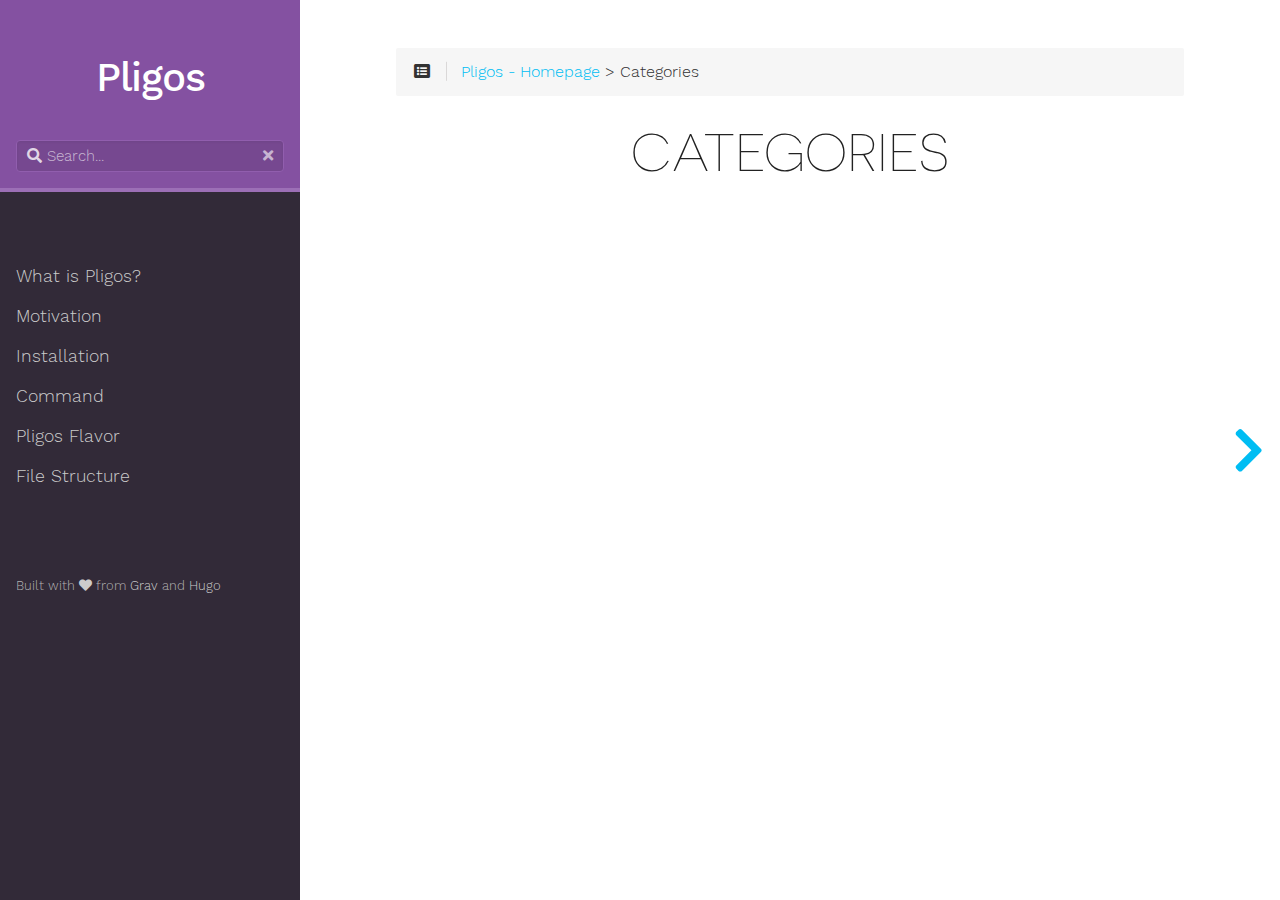
==== categories/index.html @ 10a89c5d "Added docs" ====
<!DOCTYPE html>
<html lang="en" class="js csstransforms3d">
  <head>
    <meta charset="utf-8">
    <meta name="viewport" content="width=device-width, initial-scale=1.0">
    <meta name="generator" content="Hugo 0.58.2" />
    <meta name="description" content="">


    <link rel="icon" href="/images/favicon.png" type="image/png">

    <title>Categories :: My New Hugo Site</title>

    
    <link href="/css/nucleus.css?1569859812" rel="stylesheet">
    <link href="/css/fontawesome-all.min.css?1569859812" rel="stylesheet">
    <link href="/css/hybrid.css?1569859812" rel="stylesheet">
    <link href="/css/featherlight.min.css?1569859812" rel="stylesheet">
    <link href="/css/perfect-scrollbar.min.css?1569859812" rel="stylesheet">
    <link href="/css/auto-complete.css?1569859812" rel="stylesheet">
    <link href="/css/atom-one-dark-reasonable.css?1569859812" rel="stylesheet">
    <link href="/css/theme.css?1569859812" rel="stylesheet">
    <link href="/css/hugo-theme.css?1569859812" rel="stylesheet">
    

    <script src="/js/jquery-3.3.1.min.js?1569859812"></script>

    <style>
      :root #header + #content > #left > #rlblock_left{
          display:none !important;
      }
      
    </style>
    
  </head>
  <body class="" data-url="/categories/">
    <nav id="sidebar" class="">



  <div id="header-wrapper">
    <div id="header">
      <a id="logo" href="http://example.org/">
    <h2 style="color: white;">Pligos</h2>
  
</a>

    </div>
    
        <div class="searchbox">
    <label for="search-by"><i class="fas fa-search"></i></label>
    <input data-search-input id="search-by" type="search" placeholder="Search...">
    <span data-search-clear=""><i class="fas fa-times"></i></span>
</div>

<script type="text/javascript" src="/js/lunr.min.js?1569859812"></script>
<script type="text/javascript" src="/js/auto-complete.js?1569859812"></script>
<script type="text/javascript">
    
        var baseurl = "http:\/\/example.org\/";
    
</script>
<script type="text/javascript" src="/js/search.js?1569859812"></script>

    
  </div>

    <div class="highlightable">
    <ul class="topics">

        
          
          


 
  
    
    <li data-nav-id="/summary/" title="What is Pligos?" class="dd-item 
        
        
        
        ">
      <a href="/summary/">
          What is Pligos?
          
      </a>
      
              
    </li>
  
 

          
          


 
  
    
    <li data-nav-id="/motivation/" title="Motivation" class="dd-item 
        
        
        
        ">
      <a href="/motivation/">
          Motivation
          
      </a>
      
              
    </li>
  
 

          
          


 
  
    
    <li data-nav-id="/installation/" title="Installation" class="dd-item 
        
        
        
        ">
      <a href="/installation/">
          Installation
          
      </a>
      
              
    </li>
  
 

          
          


 
  
    
    <li data-nav-id="/command/" title="Command" class="dd-item 
        
        
        
        ">
      <a href="/command/">
          Command
          
      </a>
      
              
    </li>
  
 

          
          


 
  
    
    <li data-nav-id="/flavor/" title="Pligos Flavor" class="dd-item 
        
        
        
        ">
      <a href="/flavor/">
          Pligos Flavor
          
      </a>
      
              
    </li>
  
 

          
          


 
  
    
    <li data-nav-id="/file-structure/" title="File Structure" class="dd-item 
        
        
        
        ">
      <a href="/file-structure/">
          File Structure
          
      </a>
      
              
    </li>
  
 

          
         
    </ul>

    
    

    
    <section id="footer">
      <p>Built with <a href="https://github.com/matcornic/hugo-theme-learn"><i class="fas fa-heart"></i></a> from <a href="https://getgrav.org">Grav</a> and <a href="https://gohugo.io/">Hugo</a></p>

    </section>
  </div>
</nav>





        <section id="body">
        <div id="overlay"></div>
        <div class="padding highlightable">
              
              <div>
                <div id="top-bar">
                
                
                <div id="breadcrumbs" itemscope="" itemtype="http://data-vocabulary.org/Breadcrumb">
                    <span id="sidebar-toggle-span">
                        <a href="#" id="sidebar-toggle" data-sidebar-toggle="">
                          <i class="fas fa-bars"></i>
                        </a>
                    </span>
                  
                  <span id="toc-menu"><i class="fas fa-list-alt"></i></span>
                  
                  <span class="links">
                 
                 
                    
          
          
            
            
          
          
            <a href='/'>Pligos - Homepage</a> > Categories
          
         
          
        
                 
                  </span>
                </div>
                
                    <div class="progress">
    <div class="wrapper">

    </div>
</div>

                
              </div>
            </div>
            
        <div id="head-tags">
        
        </div>
        
        <div id="body-inner">
          
            <h1>
              
              Categories
            </h1>
          

        






<ul>
	
</ul>


<footer class=" footline" >
	
</footer>

        
        </div> 
        

      </div>

    <div id="navigation">
        
        
        
        
            
            
                
                    
                    
                
                

                    
                    
                        
                    
                    

                    
                        
            
            
                
                    
                        
                        
                    
                
                

                    
                    
                    

                    
            
        
                    
                        
            
            
                
                    
                
                

                    
                    
                    

                    
            
        
                    
                        
            
            
                
                    
                
                

                    
                    
                    

                    
            
        
                    
                        
            
            
                
                    
                
                

                    
                    
                    

                    
            
        
                    
                        
            
            
                
                    
                
                

                    
                    
                    

                    
            
        
                    
                        
            
            
                
                    
                
                

                    
                    
                    

                    
            
        
                    
            
        
        
        


	 
	 
		
		
			<a class="nav nav-next" href="/summary/" title="What is Pligos?" style="margin-right: 0px;"><i class="fa fa-chevron-right"></i></a>
		
	
    </div>

    </section>
    
    <div style="left: -1000px; overflow: scroll; position: absolute; top: -1000px; border: none; box-sizing: content-box; height: 200px; margin: 0px; padding: 0px; width: 200px;">
      <div style="border: none; box-sizing: content-box; height: 200px; margin: 0px; padding: 0px; width: 200px;"></div>
    </div>
    <script src="/js/clipboard.min.js?1569859812"></script>
    <script src="/js/perfect-scrollbar.min.js?1569859812"></script>
    <script src="/js/perfect-scrollbar.jquery.min.js?1569859812"></script>
    <script src="/js/jquery.sticky.js?1569859812"></script>
    <script src="/js/featherlight.min.js?1569859812"></script>
    <script src="/js/highlight.pack.js?1569859812"></script>
    <script>hljs.initHighlightingOnLoad();</script>
    <script src="/js/modernizr.custom-3.6.0.js?1569859812"></script>
    <script src="/js/learn.js?1569859812"></script>
    <script src="/js/hugo-learn.js?1569859812"></script>

    <link href="/mermaid/mermaid.css?1569859812" rel="stylesheet" />
    <script src="/mermaid/mermaid.js?1569859812"></script>
    <script>
        mermaid.initialize({ startOnLoad: true });
    </script>
    

  </body>
</html>
---- css/nucleus.css ----
*, *::before, *::after {
  -webkit-box-sizing: border-box;
  -moz-box-sizing: border-box;
  box-sizing: border-box; }

@-webkit-viewport {
  width: device-width; }
@-moz-viewport {
  width: device-width; }
@-ms-viewport {
  width: device-width; }
@-o-viewport {
  width: device-width; }
@viewport {
  width: device-width; }
html {
  font-size: 100%;
  -ms-text-size-adjust: 100%;
  -webkit-text-size-adjust: 100%; }

body {
  margin: 0; }

article,
aside,
details,
figcaption,
figure,
footer,
header,
hgroup,
main,
nav,
section,
summary {
  display: block; }

audio,
canvas,
progress,
video {
  display: inline-block;
  vertical-align: baseline; }

audio:not([controls]) {
  display: none;
  height: 0; }

[hidden],
template {
  display: none; }

a {
  background: transparent;
  text-decoration: none; }

a:active,
a:hover {
  outline: 0; }

abbr[title] {
  border-bottom: 1px dotted; }

b,
strong {
  font-weight: bold; }

dfn {
  font-style: italic; }

mark {
  background: #FFFF27;
  color: #333; }

sub,
sup {
  font-size: 0.8rem;
  line-height: 0;
  position: relative;
  vertical-align: baseline; }

sup {
  top: -0.5em; }

sub {
  bottom: -0.25em; }

img {
  border: 0;
  max-width: 100%; }

svg:not(:root) {
  overflow: hidden; }

figure {
  margin: 1em 40px; }

hr {
  height: 0; }

pre {
  overflow: auto; }

button,
input,
optgroup,
select,
textarea {
  color: inherit;
  font: inherit;
  margin: 0; }

button {
  overflow: visible; }

button,
select {
  text-transform: none; }

button,
html input[type="button"],
input[type="reset"],
input[type="submit"] {
  -webkit-appearance: button;
  cursor: pointer; }

button[disabled],
html input[disabled] {
  cursor: default; }

button::-moz-focus-inner,
input::-moz-focus-inner {
  border: 0;
  padding: 0; }

input {
  line-height: normal; }

input[type="checkbox"],
input[type="radio"] {
  padding: 0; }

input[type="number"]::-webkit-inner-spin-button,
input[type="number"]::-webkit-outer-spin-button {
  height: auto; }

input[type="search"] {
  -webkit-appearance: textfield; }

input[type="search"]::-webkit-search-cancel-button,
input[type="search"]::-webkit-search-decoration {
  -webkit-appearance: none; }

legend {
  border: 0;
  padding: 0; }

textarea {
  overflow: auto; }

optgroup {
  font-weight: bold; }

table {
  border-collapse: collapse;
  border-spacing: 0;
  table-layout: fixed;
  width: 100%; }

tr, td, th {
  vertical-align: middle; }

th, td {
  padding: 0.425rem 0; }

th {
  text-align: left; }

.container {
  width: 75em;
  margin: 0 auto;
  padding: 0; }
  @media only all and (min-width: 60em) and (max-width: 74.938em) {
    .container {
      width: 60em; } }
  @media only all and (min-width: 48em) and (max-width: 59.938em) {
    .container {
      width: 48em; } }
  @media only all and (min-width: 30.063em) and (max-width: 47.938em) {
    .container {
      width: 30em; } }
  @media only all and (max-width: 30em) {
    .container {
      width: 100%; } }

.grid {
  display: -webkit-box;
  display: -moz-box;
  display: box;
  display: -webkit-flex;
  display: -moz-flex;
  display: -ms-flexbox;
  display: flex;
  -webkit-flex-flow: row;
  -moz-flex-flow: row;
  flex-flow: row;
  list-style: none;
  margin: 0;
  padding: 0; }
  @media only all and (max-width: 47.938em) {
    .grid {
      -webkit-flex-flow: row wrap;
      -moz-flex-flow: row wrap;
      flex-flow: row wrap; } }

.block {
  -webkit-box-flex: 1;
  -moz-box-flex: 1;
  box-flex: 1;
  -webkit-flex: 1;
  -moz-flex: 1;
  -ms-flex: 1;
  flex: 1;
  min-width: 0;
  min-height: 0; }
  @media only all and (max-width: 47.938em) {
    .block {
      -webkit-box-flex: 0;
      -moz-box-flex: 0;
      box-flex: 0;
      -webkit-flex: 0 100%;
      -moz-flex: 0 100%;
      -ms-flex: 0 100%;
      flex: 0 100%; } }

.content {
  margin: 0.625rem;
  padding: 0.938rem; }

@media only all and (max-width: 47.938em) {
  body [class*="size-"] {
    -webkit-box-flex: 0;
    -moz-box-flex: 0;
    box-flex: 0;
    -webkit-flex: 0 100%;
    -moz-flex: 0 100%;
    -ms-flex: 0 100%;
    flex: 0 100%; } }

.size-1-2 {
  -webkit-box-flex: 0;
  -moz-box-flex: 0;
  box-flex: 0;
  -webkit-flex: 0 50%;
  -moz-flex: 0 50%;
  -ms-flex: 0 50%;
  flex: 0 50%; }

.size-1-3 {
  -webkit-box-flex: 0;
  -moz-box-flex: 0;
  box-flex: 0;
  -webkit-flex: 0 33.33333%;
  -moz-flex: 0 33.33333%;
  -ms-flex: 0 33.33333%;
  flex: 0 33.33333%; }

.size-1-4 {
  -webkit-box-flex: 0;
  -moz-box-flex: 0;
  box-flex: 0;
  -webkit-flex: 0 25%;
  -moz-flex: 0 25%;
  -ms-flex: 0 25%;
  flex: 0 25%; }

.size-1-5 {
  -webkit-box-flex: 0;
  -moz-box-flex: 0;
  box-flex: 0;
  -webkit-flex: 0 20%;
  -moz-flex: 0 20%;
  -ms-flex: 0 20%;
  flex: 0 20%; }

.size-1-6 {
  -webkit-box-flex: 0;
  -moz-box-flex: 0;
  box-flex: 0;
  -webkit-flex: 0 16.66667%;
  -moz-flex: 0 16.66667%;
  -ms-flex: 0 16.66667%;
  flex: 0 16.66667%; }

.size-1-7 {
  -webkit-box-flex: 0;
  -moz-box-flex: 0;
  box-flex: 0;
  -webkit-flex: 0 14.28571%;
  -moz-flex: 0 14.28571%;
  -ms-flex: 0 14.28571%;
  flex: 0 14.28571%; }

.size-1-8 {
  -webkit-box-flex: 0;
  -moz-box-flex: 0;
  box-flex: 0;
  -webkit-flex: 0 12.5%;
  -moz-flex: 0 12.5%;
  -ms-flex: 0 12.5%;
  flex: 0 12.5%; }

.size-1-9 {
  -webkit-box-flex: 0;
  -moz-box-flex: 0;
  box-flex: 0;
  -webkit-flex: 0 11.11111%;
  -moz-flex: 0 11.11111%;
  -ms-flex: 0 11.11111%;
  flex: 0 11.11111%; }

.size-1-10 {
  -webkit-box-flex: 0;
  -moz-box-flex: 0;
  box-flex: 0;
  -webkit-flex: 0 10%;
  -moz-flex: 0 10%;
  -ms-flex: 0 10%;
  flex: 0 10%; }

.size-1-11 {
  -webkit-box-flex: 0;
  -moz-box-flex: 0;
  box-flex: 0;
  -webkit-flex: 0 9.09091%;
  -moz-flex: 0 9.09091%;
  -ms-flex: 0 9.09091%;
  flex: 0 9.09091%; }

.size-1-12 {
  -webkit-box-flex: 0;
  -moz-box-flex: 0;
  box-flex: 0;
  -webkit-flex: 0 8.33333%;
  -moz-flex: 0 8.33333%;
  -ms-flex: 0 8.33333%;
  flex: 0 8.33333%; }

@media only all and (min-width: 48em) and (max-width: 59.938em) {
  .size-tablet-1-2 {
    -webkit-box-flex: 0;
    -moz-box-flex: 0;
    box-flex: 0;
    -webkit-flex: 0 50%;
    -moz-flex: 0 50%;
    -ms-flex: 0 50%;
    flex: 0 50%; }

  .size-tablet-1-3 {
    -webkit-box-flex: 0;
    -moz-box-flex: 0;
    box-flex: 0;
    -webkit-flex: 0 33.33333%;
    -moz-flex: 0 33.33333%;
    -ms-flex: 0 33.33333%;
    flex: 0 33.33333%; }

  .size-tablet-1-4 {
    -webkit-box-flex: 0;
    -moz-box-flex: 0;
    box-flex: 0;
    -webkit-flex: 0 25%;
    -moz-flex: 0 25%;
    -ms-flex: 0 25%;
    flex: 0 25%; }

  .size-tablet-1-5 {
    -webkit-box-flex: 0;
    -moz-box-flex: 0;
    box-flex: 0;
    -webkit-flex: 0 20%;
    -moz-flex: 0 20%;
    -ms-flex: 0 20%;
    flex: 0 20%; }

  .size-tablet-1-6 {
    -webkit-box-flex: 0;
    -moz-box-flex: 0;
    box-flex: 0;
    -webkit-flex: 0 16.66667%;
    -moz-flex: 0 16.66667%;
    -ms-flex: 0 16.66667%;
    flex: 0 16.66667%; }

  .size-tablet-1-7 {
    -webkit-box-flex: 0;
    -moz-box-flex: 0;
    box-flex: 0;
    -webkit-flex: 0 14.28571%;
    -moz-flex: 0 14.28571%;
    -ms-flex: 0 14.28571%;
    flex: 0 14.28571%; }

  .size-tablet-1-8 {
    -webkit-box-flex: 0;
    -moz-box-flex: 0;
    box-flex: 0;
    -webkit-flex: 0 12.5%;
    -moz-flex: 0 12.5%;
    -ms-flex: 0 12.5%;
    flex: 0 12.5%; }

  .size-tablet-1-9 {
    -webkit-box-flex: 0;
    -moz-box-flex: 0;
    box-flex: 0;
    -webkit-flex: 0 11.11111%;
    -moz-flex: 0 11.11111%;
    -ms-flex: 0 11.11111%;
    flex: 0 11.11111%; }

  .size-tablet-1-10 {
    -webkit-box-flex: 0;
    -moz-box-flex: 0;
    box-flex: 0;
    -webkit-flex: 0 10%;
    -moz-flex: 0 10%;
    -ms-flex: 0 10%;
    flex: 0 10%; }

  .size-tablet-1-11 {
    -webkit-box-flex: 0;
    -moz-box-flex: 0;
    box-flex: 0;
    -webkit-flex: 0 9.09091%;
    -moz-flex: 0 9.09091%;
    -ms-flex: 0 9.09091%;
    flex: 0 9.09091%; }

  .size-tablet-1-12 {
    -webkit-box-flex: 0;
    -moz-box-flex: 0;
    box-flex: 0;
    -webkit-flex: 0 8.33333%;
    -moz-flex: 0 8.33333%;
    -ms-flex: 0 8.33333%;
    flex: 0 8.33333%; } }
@media only all and (max-width: 47.938em) {
  @supports not (flex-wrap: wrap) {
    .grid {
      display: block;
      -webkit-box-lines: inherit;
      -moz-box-lines: inherit;
      box-lines: inherit;
      -webkit-flex-wrap: inherit;
      -moz-flex-wrap: inherit;
      -ms-flex-wrap: inherit;
      flex-wrap: inherit; }

    .block {
      display: block;
      -webkit-box-flex: inherit;
      -moz-box-flex: inherit;
      box-flex: inherit;
      -webkit-flex: inherit;
      -moz-flex: inherit;
      -ms-flex: inherit;
      flex: inherit; } } }
.first-block {
  -webkit-box-ordinal-group: 0;
  -webkit-order: -1;
  -ms-flex-order: -1;
  order: -1; }

.last-block {
  -webkit-box-ordinal-group: 2;
  -webkit-order: 1;
  -ms-flex-order: 1;
  order: 1; }

.fixed-blocks {
  -webkit-flex-flow: row wrap;
  -moz-flex-flow: row wrap;
  flex-flow: row wrap; }
  .fixed-blocks .block {
    -webkit-box-flex: inherit;
    -moz-box-flex: inherit;
    box-flex: inherit;
    -webkit-flex: inherit;
    -moz-flex: inherit;
    -ms-flex: inherit;
    flex: inherit;
    width: 25%; }
    @media only all and (min-width: 60em) and (max-width: 74.938em) {
      .fixed-blocks .block {
        width: 33.33333%; } }
    @media only all and (min-width: 48em) and (max-width: 59.938em) {
      .fixed-blocks .block {
        width: 50%; } }
    @media only all and (max-width: 47.938em) {
      .fixed-blocks .block {
        width: 100%; } }

body {
  font-size: 1.05rem;
  line-height: 1.7; }

h1, h2, h3, h4, h5, h6 {
  margin: 0.85rem 0 1.7rem 0;
  text-rendering: optimizeLegibility; }

h1 {
  font-size: 3.25rem; }

h2 {
  font-size: 2.55rem; }

h3 {
  font-size: 2.15rem; }

h4 {
  font-size: 1.8rem; }

h5 {
  font-size: 1.4rem; }

h6 {
  font-size: 0.9rem; }

p {
  margin: 1.7rem 0; }

ul, ol {
  margin-top: 1.7rem;
  margin-bottom: 1.7rem; }
  ul ul, ul ol, ol ul, ol ol {
    margin-top: 0;
    margin-bottom: 0; }

blockquote {
  margin: 1.7rem 0;
  padding-left: 0.85rem; }

cite {
  display: block;
  font-size: 0.925rem; }
  cite:before {
    content: "\2014 \0020"; }

pre {
  margin: 1.7rem 0;
  padding: 0.938rem; }

code {
  vertical-align: bottom; }

small {
  font-size: 0.925rem; }

hr {
  border-left: none;
  border-right: none;
  border-top: none;
  margin: 1.7rem 0; }

fieldset {
  border: 0;
  padding: 0.938rem;
  margin: 0 0 1.7rem 0; }

input,
label,
select {
  display: block; }

label {
  margin-bottom: 0.425rem; }
  label.required:after {
    content: "*"; }
  label abbr {
    display: none; }

textarea, input[type="email"], input[type="number"], input[type="password"], input[type="search"], input[type="tel"], input[type="text"], input[type="url"], input[type="color"], input[type="date"], input[type="datetime"], input[type="datetime-local"], input[type="month"], input[type="time"], input[type="week"], select[multiple=multiple] {
  -webkit-transition: border-color;
  -moz-transition: border-color;
  transition: border-color;
  border-radius: 0.1875rem;
  margin-bottom: 0.85rem;
  padding: 0.425rem 0.425rem;
  width: 100%; }
  textarea:focus, input[type="email"]:focus, input[type="number"]:focus, input[type="password"]:focus, input[type="search"]:focus, input[type="tel"]:focus, input[type="text"]:focus, input[type="url"]:focus, input[type="color"]:focus, input[type="date"]:focus, input[type="datetime"]:focus, input[type="datetime-local"]:focus, input[type="month"]:focus, input[type="time"]:focus, input[type="week"]:focus, select[multiple=multiple]:focus {
    outline: none; }

textarea {
  resize: vertical; }

input[type="checkbox"], input[type="radio"] {
  display: inline;
  margin-right: 0.425rem; }

input[type="file"] {
  width: 100%; }

select {
  width: auto;
  max-width: 100%;
  margin-bottom: 1.7rem; }

button,
input[type="submit"] {
  cursor: pointer;
  user-select: none;
  vertical-align: middle;
  white-space: nowrap;
  border: inherit; }
---- css/hybrid.css ----
/*

vim-hybrid theme by w0ng (https://github.com/w0ng/vim-hybrid)

*/

/*background color*/
.hljs {
  display: block;
  overflow-x: auto;
  padding: 0.5em;
  background: #1d1f21;
}

/*selection color*/
.hljs::selection,
.hljs span::selection {
  background: #373b41;
}

.hljs::-moz-selection,
.hljs span::-moz-selection {
  background: #373b41;
}

/*foreground color*/
.hljs {
  color: #c5c8c6;
}

/*color: fg_yellow*/
.hljs-title,
.hljs-name {
  color: #f0c674;
}

/*color: fg_comment*/
.hljs-comment,
.hljs-meta,
.hljs-meta .hljs-keyword {
  color: #707880;
}

/*color: fg_red*/
.hljs-number,
.hljs-symbol,
.hljs-literal,
.hljs-deletion,
.hljs-link {
 color: #cc6666
}

/*color: fg_green*/
.hljs-string,
.hljs-doctag,
.hljs-addition,
.hljs-regexp,
.hljs-selector-attr,
.hljs-selector-pseudo {
  color: #b5bd68;
}

/*color: fg_purple*/
.hljs-attribute,
.hljs-code,
.hljs-selector-id {
 color: #b294bb;
}

/*color: fg_blue*/
.hljs-keyword,
.hljs-selector-tag,
.hljs-bullet,
.hljs-tag {
 color: #81a2be;
}

/*color: fg_aqua*/
.hljs-subst,
.hljs-variable,
.hljs-template-tag,
.hljs-template-variable {
  color: #8abeb7;
}

/*color: fg_orange*/
.hljs-type,
.hljs-built_in,
.hljs-builtin-name,
.hljs-quote,
.hljs-section,
.hljs-selector-class {
  color: #de935f;
}

.hljs-emphasis {
  font-style: italic;
}

.hljs-strong {
  font-weight: bold;
}
---- css/featherlight.min.css ----
/**
 * Featherlight - ultra slim jQuery lightbox
 * Version 1.7.13 - http://noelboss.github.io/featherlight/
 *
 * Copyright 2018, Noël Raoul Bossart (http://www.noelboss.com)
 * MIT Licensed.
**/
html.with-featherlight{overflow:hidden}.featherlight{display:none;position:fixed;top:0;right:0;bottom:0;left:0;z-index:2147483647;text-align:center;white-space:nowrap;cursor:pointer;background:#333;background:rgba(0,0,0,0)}.featherlight:last-of-type{background:rgba(0,0,0,.8)}.featherlight:before{content:'';display:inline-block;height:100%;vertical-align:middle}.featherlight .featherlight-content{position:relative;text-align:left;vertical-align:middle;display:inline-block;overflow:auto;padding:25px 25px 0;border-bottom:25px solid transparent;margin-left:5%;margin-right:5%;max-height:95%;background:#fff;cursor:auto;white-space:normal}.featherlight .featherlight-inner{display:block}.featherlight link.featherlight-inner,.featherlight script.featherlight-inner,.featherlight style.featherlight-inner{display:none}.featherlight .featherlight-close-icon{position:absolute;z-index:9999;top:0;right:0;line-height:25px;width:25px;cursor:pointer;text-align:center;font-family:Arial,sans-serif;background:#fff;background:rgba(255,255,255,.3);color:#000;border:0;padding:0}.featherlight .featherlight-close-icon::-moz-focus-inner{border:0;padding:0}.featherlight .featherlight-image{width:100%}.featherlight-iframe .featherlight-content{border-bottom:0;padding:0;-webkit-overflow-scrolling:touch}.featherlight iframe{border:0}.featherlight *{-webkit-box-sizing:border-box;-moz-box-sizing:border-box;box-sizing:border-box}@media only screen and (max-width:1024px){.featherlight .featherlight-content{margin-left:0;margin-right:0;max-height:98%;padding:10px 10px 0;border-bottom:10px solid transparent}}@media print{html.with-featherlight>*>:not(.featherlight){display:none}}
---- css/auto-complete.css ----
.autocomplete-suggestions {
    text-align: left;
    cursor: default;
    border: 1px solid #ccc;
    border-top: 0;
    background: #fff;
    box-shadow: -1px 1px 3px rgba(0,0,0,.1);

    /* core styles should not be changed */
    position: absolute;
    display: none;
    z-index: 9999;
    max-height: 254px;
    overflow: hidden;
    overflow-y: auto;
    box-sizing: border-box;
    
}
.autocomplete-suggestion {
    position: relative;
    cursor: pointer;
    padding: 7px;
    line-height: 23px;
    white-space: nowrap;
    overflow: hidden;
    text-overflow: ellipsis;
    color: #333;
}

.autocomplete-suggestion b {
    font-weight: normal;
    color: #1f8dd6;
}

.autocomplete-suggestion.selected {
    background: #333;
    color: #fff;
}

.autocomplete-suggestion:hover {
    background: #444;
    color: #fff;
}

.autocomplete-suggestion > .context {
    font-size: 12px;
}
---- css/atom-one-dark-reasonable.css ----
/*

Atom One Dark With support for ReasonML by Gidi Morris, based off work by Daniel Gamage

Original One Dark Syntax theme from https://github.com/atom/one-dark-syntax

*/
.hljs {
  display: block;
  overflow-x: auto;
  padding: 0.5em;
  line-height: 1.3em;
  color: #abb2bf;
  background: #282c34;
  border-radius: 5px;
}
.hljs-keyword, .hljs-operator {
  color: #F92672;
}
.hljs-pattern-match {
  color: #F92672;
}
.hljs-pattern-match .hljs-constructor {
  color: #61aeee;
}
.hljs-function {
  color: #61aeee;
}
.hljs-function .hljs-params {
  color: #A6E22E;
}
.hljs-function .hljs-params .hljs-typing {
  color: #FD971F;
}
.hljs-module-access .hljs-module {
  color: #7e57c2;
}
.hljs-constructor {
  color: #e2b93d;
}
.hljs-constructor .hljs-string {
  color: #9CCC65;
}
.hljs-comment, .hljs-quote {
  color: #b18eb1;
  font-style: italic;
}
.hljs-doctag, .hljs-formula {
  color: #c678dd;
}
.hljs-section, .hljs-name, .hljs-selector-tag, .hljs-deletion, .hljs-subst {
  color: #e06c75;
}
.hljs-literal {
  color: #56b6c2;
}
.hljs-string, .hljs-regexp, .hljs-addition, .hljs-attribute, .hljs-meta-string {
  color: #98c379;
}
.hljs-built_in, .hljs-class .hljs-title {
  color: #e6c07b;
}
.hljs-attr, .hljs-variable, .hljs-template-variable, .hljs-type, .hljs-selector-class, .hljs-selector-attr, .hljs-selector-pseudo, .hljs-number {
  color: #d19a66;
}
.hljs-symbol, .hljs-bullet, .hljs-link, .hljs-meta, .hljs-selector-id, .hljs-title {
  color: #61aeee;
}
.hljs-emphasis {
  font-style: italic;
}
.hljs-strong {
  font-weight: bold;
}
.hljs-link {
  text-decoration: underline;
}
---- css/theme.css ----
@charset "UTF-8";

/* Tags */
@import "tags.css";

#top-github-link, #body #breadcrumbs {
    position: relative;
    top: 50%;
    -webkit-transform: translateY(-50%);
    -moz-transform: translateY(-50%);
    -o-transform: translateY(-50%);
    -ms-transform: translateY(-50%);
    transform: translateY(-50%);
}
.button, .button-secondary {
    display: inline-block;
    padding: 7px 12px;
}
.button:active, .button-secondary:active {
    margin: 2px 0 -2px 0;
}
@font-face {
    font-family: 'Novacento Sans Wide';
    src: url("../fonts/Novecentosanswide-UltraLight-webfont.eot");
    src: url("../fonts/Novecentosanswide-UltraLight-webfont.eot?#iefix") format("embedded-opentype"), url("../fonts/Novecentosanswide-UltraLight-webfont.woff2") format("woff2"), url("../fonts/Novecentosanswide-UltraLight-webfont.woff") format("woff"), url("../fonts/Novecentosanswide-UltraLight-webfont.ttf") format("truetype"), url("../fonts/Novecentosanswide-UltraLight-webfont.svg#novecento_sans_wideultralight") format("svg");
    font-style: normal;
    font-weight: 200;
}
@font-face {
    font-family: 'Work Sans';
    font-style: normal;
    font-weight: 300;
    src: url("../fonts/Work_Sans_300.eot?#iefix") format("embedded-opentype"), url("../fonts/Work_Sans_300.woff") format("woff"), url("../fonts/Work_Sans_300.woff2") format("woff2"), url("../fonts/Work_Sans_300.svg#WorkSans") format("svg"), url("../fonts/Work_Sans_300.ttf") format("truetype");
}
@font-face {
    font-family: 'Work Sans';
    font-style: normal;
    font-weight: 500;
    src: url("../fonts/Work_Sans_500.eot?#iefix") format("embedded-opentype"), url("../fonts/Work_Sans_500.woff") format("woff"), url("../fonts/Work_Sans_500.woff2") format("woff2"), url("../fonts/Work_Sans_500.svg#WorkSans") format("svg"), url("../fonts/Work_Sans_500.ttf") format("truetype");
}
body {
    background: #fff;
    color: #777;
}
body #chapter h1 {
    font-size: 3.5rem;
}
@media only all and (min-width: 48em) and (max-width: 59.938em) {
    body #chapter h1 {
        font-size: 3rem;
    }
}
@media only all and (max-width: 47.938em) {
    body #chapter h1 {
        font-size: 2rem;
    }
}
a {
    color: #00bdf3;
}
a:hover {
    color: #0082a7;
}
pre {
    position: relative;
    color: #ffffff;
}
.bg {
    background: #fff;
    border: 1px solid #eaeaea;
}
b, strong, label, th {
    font-weight: 600;
}
.default-animation, #header #logo-svg, #header #logo-svg path, #sidebar, #sidebar ul, #body, #body .padding, #body .nav {
    -webkit-transition: all 0.5s ease;
    -moz-transition: all 0.5s ease;
    transition: all 0.5s ease;
}
#grav-logo {
    max-width: 60%;
}
#grav-logo path {
    fill: #fff !important;
}
#sidebar {
    font-weight: 300 !important;
}
fieldset {
    border: 1px solid #ddd;
}
textarea, input[type="email"], input[type="number"], input[type="password"], input[type="search"], input[type="tel"], input[type="text"], input[type="url"], input[type="color"], input[type="date"], input[type="datetime"], input[type="datetime-local"], input[type="month"], input[type="time"], input[type="week"], select[multiple=multiple] {
    background-color: white;
    border: 1px solid #ddd;
    box-shadow: inset 0 1px 3px rgba(0, 0, 0, 0.06);
}
textarea:hover, input[type="email"]:hover, input[type="number"]:hover, input[type="password"]:hover, input[type="search"]:hover, input[type="tel"]:hover, input[type="text"]:hover, input[type="url"]:hover, input[type="color"]:hover, input[type="date"]:hover, input[type="datetime"]:hover, input[type="datetime-local"]:hover, input[type="month"]:hover, input[type="time"]:hover, input[type="week"]:hover, select[multiple=multiple]:hover {
    border-color: #c4c4c4;
}
textarea:focus, input[type="email"]:focus, input[type="number"]:focus, input[type="password"]:focus, input[type="search"]:focus, input[type="tel"]:focus, input[type="text"]:focus, input[type="url"]:focus, input[type="color"]:focus, input[type="date"]:focus, input[type="datetime"]:focus, input[type="datetime-local"]:focus, input[type="month"]:focus, input[type="time"]:focus, input[type="week"]:focus, select[multiple=multiple]:focus {
    border-color: #00bdf3;
    box-shadow: inset 0 1px 3px rgba(0,0,0,.06),0 0 5px rgba(0,169,218,.7)
}
#header-wrapper {
    background: #8451a1;
    color: #fff;
    text-align: center;
    border-bottom: 4px solid #9c6fb6;
    padding: 1rem;
}
#header a {
    display: inline-block;
}
#header #logo-svg {
    width: 8rem;
    height: 2rem;
}
#header #logo-svg path {
    fill: #fff;
}
.searchbox {
    margin-top: 1rem;
    position: relative;
    border: 1px solid #915eae;
    background: #764890;
    border-radius: 4px;
}
.searchbox label {
    color: rgba(255, 255, 255, 0.8);
    position: absolute;
    left: 10px;
    top: 3px;
}
.searchbox span {
    color: rgba(255, 255, 255, 0.6);
    position: absolute;
    right: 10px;
    top: 3px;
    cursor: pointer;
}
.searchbox span:hover {
    color: rgba(255, 255, 255, 0.9);
}
.searchbox input {
    display: inline-block;
    color: #fff;
    width: 100%;
    height: 30px;
    background: transparent;
    border: 0;
    padding: 0 25px 0 30px;
    margin: 0;
    font-weight: 300;
}
.searchbox input::-webkit-input-placeholder {
    color: rgba(255, 255, 255, 0.6);
}
.searchbox input::-moz-placeholder {
    color: rgba(255, 255, 255, 0.6);
}
.searchbox input:-moz-placeholder {
    color: rgba(255, 255, 255, 0.6);
}
.searchbox input:-ms-input-placeholder {
    color: rgba(255, 255, 255, 0.6);
}
#sidebar-toggle-span {
    display: none;
}
@media only all and (max-width: 47.938em) {
    #sidebar-toggle-span {
        display: inline;
    }
}
#sidebar {
    background-color: #322A38;
    position: fixed;
    top: 0;
    width: 300px;
    bottom: 0;
    left: 0;
    font-weight: 400;
    font-size: 15px;
}
#sidebar a {
    color: #ccc;
}
#sidebar a:hover {
    color: #e6e6e6;
}
#sidebar a.subtitle {
    color: rgba(204, 204, 204, 0.6);
}
#sidebar hr {
    border-bottom: 1px solid #2a232f;
}
#sidebar a.padding {
    padding: 0 1rem;
}
#sidebar h5 {
    margin: 2rem 0 0;
    position: relative;
    line-height: 2;
}
#sidebar h5 a {
    display: block;
    margin-left: 0;
    margin-right: 0;
    padding-left: 1rem;
    padding-right: 1rem;
}
#sidebar h5 i {
    color: rgba(204, 204, 204, 0.6);
    position: absolute;
    right: 0.6rem;
    top: 0.7rem;
    font-size: 80%;
}
#sidebar h5.parent a {
    background: #201b24;
    color: #d9d9d9 !important;
}
#sidebar h5.active a {
    background: #fff;
    color: #777 !important;
}
#sidebar h5.active i {
    color: #777 !important;
}
#sidebar h5 + ul.topics {
    display: none;
    margin-top: 0;
}
#sidebar h5.parent + ul.topics, #sidebar h5.active + ul.topics {
    display: block;
}
#sidebar ul {
    list-style: none;
    padding: 0;
    margin: 0;
}
#sidebar ul.searched a {
    color: #999999;
}
#sidebar ul.searched .search-match a {
    color: #e6e6e6;
}
#sidebar ul.searched .search-match a:hover {
    color: white;
}
#sidebar ul.topics {
    margin: 0 1rem;
}
#sidebar ul.topics.searched ul {
    display: block;
}
#sidebar ul.topics ul {
    display: none;
    padding-bottom: 1rem;
}
#sidebar ul.topics ul ul {
    padding-bottom: 0;
}
#sidebar ul.topics li.parent ul, #sidebar ul.topics > li.active ul {
    display: block;
}
#sidebar ul.topics > li > a {
    line-height: 2rem;
    font-size: 1.1rem;
}
#sidebar ul.topics > li > a b {
    opacity: 0.5;
    font-weight: normal;
}
#sidebar ul.topics > li > a .fa {
    margin-top: 9px;
}
#sidebar ul.topics > li.parent, #sidebar ul.topics > li.active {
    background: #251f29;
    margin-left: -1rem;
    margin-right: -1rem;
    padding-left: 1rem;
    padding-right: 1rem;
}
#sidebar ul li.active > a {
    background: #fff;
    color: #777 !important;
    margin-left: -1rem;
    margin-right: -1rem;
    padding-left: 1rem;
    padding-right: 1rem;
}
#sidebar ul li {
    padding: 0;
}
#sidebar ul li.visited + span {
    margin-right: 16px;
}
#sidebar ul li a {
    display: block;
    padding: 2px 0;
}
#sidebar ul li a span {
    text-overflow: ellipsis;
    overflow: hidden;
    white-space: nowrap;
    display: block;
}
#sidebar ul li > a {
    padding: 4px 0;
}
#sidebar ul li.visited > a .read-icon {
    color: #9c6fb6;
    display: inline;
}
#sidebar ul li li {
    padding-left: 1rem;
    text-indent: 0.2rem;
}
#main {
    background: #f7f7f7;
    margin: 0 0 1.563rem 0;
}
#body {
    position: relative;
    margin-left: 300px;
    min-height: 100%;
}
#body img, #body .video-container {
    margin: 3rem auto;
    display: block;
    text-align: center;
}
#body img.border, #body .video-container.border {
    border: 2px solid #e6e6e6 !important;
    padding: 2px;
}
#body img.shadow, #body .video-container.shadow {
    box-shadow: 0 10px 30px rgba(0, 0, 0, 0.1);
}
#body img.inline {
    display: inline !important;
    margin: 0 !important;
    vertical-align: bottom;
}
#body .bordered {
    border: 1px solid #ccc;
}
#body .padding {
    padding: 3rem 6rem;
}
@media only all and (max-width: 59.938em) {
    #body .padding {
        position: static;
        padding: 15px 3rem;
    }
}
@media only all and (max-width: 47.938em) {
    #body .padding {
        padding: 5px 1rem;
    }
}
#body h1 + hr {
    margin-top: -1.7rem;
    margin-bottom: 3rem;
}
@media only all and (max-width: 59.938em) {
    #body #navigation {
        position: static;
        margin-right: 0 !important;
        width: 100%;
        display: table;
    }
}
#body .nav {
    position: fixed;
    top: 0;
    bottom: 0;
    width: 4rem;
    font-size: 50px;
    height: 100%;
    cursor: pointer;
    display: table;
    text-align: center;
}
#body .nav > i {
    display: table-cell;
    vertical-align: middle;
    text-align: center;
}
@media only all and (max-width: 59.938em) {
    #body .nav {
        display: table-cell;
        position: static;
        top: auto;
        width: 50%;
        text-align: center;
        height: 100px;
        line-height: 100px;
        padding-top: 0;
    }
    #body .nav > i {
        display: inline-block;
    }
}
#body .nav:hover {
    background: #F6F6F6;
}
#body .nav.nav-pref {
    left: 0;
}
#body .nav.nav-next {
    right: 0;
}
#body-inner {
    margin-bottom: 5rem;
}
#chapter {
    display: flex;
    align-items: center;
    justify-content: center;
    height: 100%;
    padding: 2rem 0;
}
#chapter #body-inner {
    padding-bottom: 3rem;
    max-width: 80%;
}
#chapter h3 {
    font-family: "Work Sans", "Helvetica", "Tahoma", "Geneva", "Arial", sans-serif;
    font-weight: 300;
    text-align: center;
}
#chapter h1 {
    font-size: 5rem;
    border-bottom: 4px solid #F0F2F4;
}
#chapter p {
    text-align: center;
    font-size: 1.2rem;
}
#footer {
    padding: 5rem 1rem;
    margin-bottom: 0;
    color: #b3b3b3;
    font-size: 13px;
}
#footer p {
    margin: 0;
}
body {
    font-family: "Work Sans", "Helvetica", "Tahoma", "Geneva", "Arial", sans-serif;
    font-weight: 300;
    line-height: 1.6;
    font-size: 18px !important;
}
h2, h3, h4, h5, h6 {
    font-family: "Work Sans", "Helvetica", "Tahoma", "Geneva", "Arial", sans-serif;
    text-rendering: optimizeLegibility;
    color: #5e5e5e;
    font-weight: 400;
    letter-spacing: -1px;
}
h1 {
    font-family: "Novacento Sans Wide", "Helvetica", "Tahoma", "Geneva", "Arial", sans-serif;
    text-align: center;
    text-transform: uppercase;
    color: #222;
    font-weight: 200;
}
blockquote {
    border-left: 10px solid #F0F2F4;
}
blockquote p {
    font-size: 1.1rem;
    color: #999;
}
blockquote cite {
    display: block;
    text-align: right;
    color: #666;
    font-size: 1.2rem;
}
div.notices {
    margin: 2rem 0;
    position: relative;
}
div.notices p {
    padding: 15px;
    display: block;
    font-size: 1rem;
    margin-top: 0rem;
    margin-bottom: 0rem;
    color: #666;
}
div.notices p:first-child:before {
    position: absolute;
    top: 2px;
    color: #fff;
    font-family: "Font Awesome 5 Free";
    font-weight: 900;
    content: "\f06a";
    left: 10px;
}
div.notices p:first-child:after {
    position: absolute;
    top: 2px;
    color: #fff;
    left: 2rem;
}
div.notices.info p {
    border-top: 30px solid #F0B37E;
    background: #FFF2DB;
}
div.notices.info p:first-child:after {
    content: 'Info';
}
div.notices.warning p {
    border-top: 30px solid rgba(217, 83, 79, 0.8);
    background: #FAE2E2;
}
div.notices.warning p:first-child:after {
    content: 'Warning';
}
div.notices.note p {
    border-top: 30px solid #6AB0DE;
    background: #E7F2FA;
}
div.notices.note p:first-child:after {
    content: 'Note';
}
div.notices.tip p {
    border-top: 30px solid rgba(92, 184, 92, 0.8);
    background: #E6F9E6;
}
div.notices.tip p:first-child:after {
    content: 'Tip';
}

/* attachments shortcode */

section.attachments {
    margin: 2rem 0;
    position: relative;
}

section.attachments label {
    font-weight: 400;
    padding-left: 0.5em;
    padding-top: 0.2em;
    padding-bottom: 0.2em;
    margin: 0;
}

section.attachments .attachments-files {
    padding: 15px;
    display: block;
    font-size: 1rem;
    margin-top: 0rem;
    margin-bottom: 0rem;
    color: #666;
}

section.attachments.orange label {
    color: #fff;
    background: #F0B37E;
}

section.attachments.orange .attachments-files {
    background: #FFF2DB;
}

section.attachments.green label {
    color: #fff;
    background: rgba(92, 184, 92, 0.8);
}

section.attachments.green .attachments-files {
    background: #E6F9E6;
}

section.attachments.blue label {
    color: #fff;
    background: #6AB0DE;
}

section.attachments.blue .attachments-files {
    background: #E7F2FA;
}

section.attachments.grey label {
    color: #fff;
    background: #505d65;
}

section.attachments.grey .attachments-files {
    background: #f4f4f4;
}

/* Children shortcode */

/* Children shortcode */
.children p {
    font-size: small;
    margin-top: 0px;
    padding-top: 0px;
    margin-bottom:  0px;
    padding-bottom: 0px;
}
.children-li p {
    font-size: small;
    font-style: italic;

}
.children-h2 p, .children-h3 p {
    font-size: small;
    margin-top: 0px;
    padding-top: 0px;
    margin-bottom:  0px;
    padding-bottom: 0px;
}
.children h3,.children h2 {
    margin-bottom: 0px;
    margin-top: 5px;
}

code, kbd, pre, samp {
    font-family: "Consolas", menlo, monospace;
    font-size: 92%;
}
code {
    border-radius: 2px;
    white-space: nowrap;
    color: #5e5e5e;
    background: #FFF7DD;
    border: 1px solid #fbf0cb;
    padding: 0px 2px;
}
code + .copy-to-clipboard {
    margin-left: -1px;
    border-left: 0 !important;
    font-size: inherit !important;
    vertical-align: middle;
    height: 21px;
    top: 0;
}
pre {
    padding: 1rem;
    margin: 2rem 0;
    background: #282c34;
    border: 0;
    border-radius: 2px;
    line-height: 1.15;
}
pre code {
    color: whitesmoke;
    background: inherit;
    white-space: inherit;
    border: 0;
    padding: 0;
    margin: 0;
    font-size: 15px;
}
hr {
    border-bottom: 4px solid #F0F2F4;
}
.page-title {
    margin-top: -25px;
    padding: 25px;
    float: left;
    clear: both;
    background: #9c6fb6;
    color: #fff;
}
#body a.anchor-link {
    color: #ccc;
}
#body a.anchor-link:hover {
    color: #9c6fb6;
}
#body-inner .tabs-wrapper.ui-theme-badges {
    background: #1d1f21;
}
#body-inner .tabs-wrapper.ui-theme-badges .tabs-nav li {
    font-size: 0.9rem;
    text-transform: uppercase;
}
#body-inner .tabs-wrapper.ui-theme-badges .tabs-nav li a {
    background: #35393c;
}
#body-inner .tabs-wrapper.ui-theme-badges .tabs-nav li.current a {
    background: #4d5257;
}
#body-inner pre {
    white-space: pre-wrap;
}
.tabs-wrapper pre {
    margin: 1rem 0;
    border: 0;
    padding: 0;
    background: inherit;
}
table {
    border: 1px solid #eaeaea;
    table-layout: auto;
}
th {
    background: #f7f7f7;
    padding: 0.5rem;
}
td {
    padding: 0.5rem;
    border: 1px solid #eaeaea;
}
.button {
    background: #9c6fb6;
    color: #fff;
    box-shadow: 0 3px 0 #00a5d4;
}
.button:hover {
    background: #00a5d4;
    box-shadow: 0 3px 0 #008db6;
    color: #fff;
}
.button:active {
    box-shadow: 0 1px 0 #008db6;
}
.button-secondary {
    background: #F8B450;
    color: #fff;
    box-shadow: 0 3px 0 #f7a733;
}
.button-secondary:hover {
    background: #f7a733;
    box-shadow: 0 3px 0 #f69b15;
    color: #fff;
}
.button-secondary:active {
    box-shadow: 0 1px 0 #f69b15;
}
.bullets {
    margin: 1.7rem 0;
    margin-left: -0.85rem;
    margin-right: -0.85rem;
    overflow: auto;
}
.bullet {
    float: left;
    padding: 0 0.85rem;
}
.two-column-bullet {
    width: 50%;
}
@media only all and (max-width: 47.938em) {
    .two-column-bullet {
        width: 100%;
    }
}
.three-column-bullet {
    width: 33.33333%;
}
@media only all and (max-width: 47.938em) {
    .three-column-bullet {
        width: 100%;
    }
}
.four-column-bullet {
    width: 25%;
}
@media only all and (max-width: 47.938em) {
    .four-column-bullet {
        width: 100%;
    }
}
.bullet-icon {
    float: left;
    background: #9c6fb6;
    padding: 0.875rem;
    width: 3.5rem;
    height: 3.5rem;
    border-radius: 50%;
    color: #fff;
    font-size: 1.75rem;
    text-align: center;
}
.bullet-icon-1 {
    background: #9c6fb6;
}
.bullet-icon-2 {
    background: #00f3d8;
}
.bullet-icon-3 {
    background: #e6f300;
}
.bullet-content {
    margin-left: 4.55rem;
}
.tooltipped {
    position: relative;
}
.tooltipped:after {
    position: absolute;
    z-index: 1000000;
    display: none;
    padding: 5px 8px;
    font: normal normal 11px/1.5 "Work Sans", "Helvetica", "Tahoma", "Geneva", "Arial", sans-serif;
    color: #fff;
    text-align: center;
    text-decoration: none;
    text-shadow: none;
    text-transform: none;
    letter-spacing: normal;
    word-wrap: break-word;
    white-space: pre;
    pointer-events: none;
    content: attr(aria-label);
    background: rgba(0, 0, 0, 0.8);
    border-radius: 3px;
    -webkit-font-smoothing: subpixel-antialiased;
}
.tooltipped:before {
    position: absolute;
    z-index: 1000001;
    display: none;
    width: 0;
    height: 0;
    color: rgba(0, 0, 0, 0.8);
    pointer-events: none;
    content: "";
    border: 5px solid transparent;
}
.tooltipped:hover:before, .tooltipped:hover:after, .tooltipped:active:before, .tooltipped:active:after, .tooltipped:focus:before, .tooltipped:focus:after {
    display: inline-block;
    text-decoration: none;
}
.tooltipped-s:after, .tooltipped-se:after, .tooltipped-sw:after {
    top: 100%;
    right: 50%;
    margin-top: 5px;
}
.tooltipped-s:before, .tooltipped-se:before, .tooltipped-sw:before {
    top: auto;
    right: 50%;
    bottom: -5px;
    margin-right: -5px;
    border-bottom-color: rgba(0, 0, 0, 0.8);
}
.tooltipped-se:after {
    right: auto;
    left: 50%;
    margin-left: -15px;
}
.tooltipped-sw:after {
    margin-right: -15px;
}
.tooltipped-n:after, .tooltipped-ne:after, .tooltipped-nw:after {
    right: 50%;
    bottom: 100%;
    margin-bottom: 5px;
}
.tooltipped-n:before, .tooltipped-ne:before, .tooltipped-nw:before {
    top: -5px;
    right: 50%;
    bottom: auto;
    margin-right: -5px;
    border-top-color: rgba(0, 0, 0, 0.8);
}
.tooltipped-ne:after {
    right: auto;
    left: 50%;
    margin-left: -15px;
}
.tooltipped-nw:after {
    margin-right: -15px;
}
.tooltipped-s:after, .tooltipped-n:after {
    transform: translateX(50%);
}
.tooltipped-w:after {
    right: 100%;
    bottom: 50%;
    margin-right: 5px;
    transform: translateY(50%);
}
.tooltipped-w:before {
    top: 50%;
    bottom: 50%;
    left: -5px;
    margin-top: -5px;
    border-left-color: rgba(0, 0, 0, 0.8);
}
.tooltipped-e:after {
    bottom: 50%;
    left: 100%;
    margin-left: 5px;
    transform: translateY(50%);
}
.tooltipped-e:before {
    top: 50%;
    right: -5px;
    bottom: 50%;
    margin-top: -5px;
    border-right-color: rgba(0, 0, 0, 0.8);
}
.highlightable {
    padding: 4rem 0 1rem;
    overflow: auto;
    position: relative;
}
.hljs::selection, .hljs span::selection {
    background: #b7b7b7;
}
.lightbox-active #body {
    overflow: visible;
}
.lightbox-active #body .padding {
    overflow: visible;
}
#github-contrib i {
    vertical-align: middle;
}
.featherlight img {
    margin: 0 !important;
}
.lifecycle #body-inner ul {
    list-style: none;
    margin: 0;
    padding: 2rem 0 0;
    position: relative;
}
.lifecycle #body-inner ol {
    margin: 1rem 0 1rem 0;
    padding: 2rem;
    position: relative;
}
.lifecycle #body-inner ol li {
    margin-left: 1rem;
}
.lifecycle #body-inner ol strong, .lifecycle #body-inner ol label, .lifecycle #body-inner ol th {
    text-decoration: underline;
}
.lifecycle #body-inner ol ol {
    margin-left: -1rem;
}
.lifecycle #body-inner h3[class*='level'] {
    font-size: 20px;
    position: absolute;
    margin: 0;
    padding: 4px 10px;
    right: 0;
    z-index: 1000;
    color: #fff;
    background: #1ABC9C;
}
.lifecycle #body-inner ol h3 {
    margin-top: 1rem !important;
    right: 2rem !important;
}
.lifecycle #body-inner .level-1 + ol {
    background: #f6fefc;
    border: 4px solid #1ABC9C;
    color: #16A085;
}
.lifecycle #body-inner .level-1 + ol h3 {
    background: #2ECC71;
}
.lifecycle #body-inner .level-2 + ol {
    background: #f7fdf9;
    border: 4px solid #2ECC71;
    color: #27AE60;
}
.lifecycle #body-inner .level-2 + ol h3 {
    background: #3498DB;
}
.lifecycle #body-inner .level-3 + ol {
    background: #f3f9fd;
    border: 4px solid #3498DB;
    color: #2980B9;
}
.lifecycle #body-inner .level-3 + ol h3 {
    background: #34495E;
}
.lifecycle #body-inner .level-4 + ol {
    background: #e4eaf0;
    border: 4px solid #34495E;
    color: #2C3E50;
}
.lifecycle #body-inner .level-4 + ol h3 {
    background: #34495E;
}
#top-bar {
    background: #F6F6F6;
    border-radius: 2px;
    padding: 0 1rem;
    height: 0;
    min-height: 3rem;
}
#top-github-link {
    position: relative;
    z-index: 1;
    float: right;
    display: block;
}
#body #breadcrumbs {
    height: auto;
    margin-bottom: 0;
    padding-left: 0;
    line-height: 1.4;
    overflow: hidden;
    white-space: nowrap;
    text-overflow: ellipsis;
    width: 70%;
    display: inline-block;
    float: left;
}
#body #breadcrumbs span {
    padding: 0 0.1rem;
}
@media only all and (max-width: 59.938em) {
    #sidebar {
        width: 230px;
    }
    #body {
        margin-left: 230px;
    }
}
@media only all and (max-width: 47.938em) {
    #sidebar {
        width: 230px;
        left: -230px;
    }
    #body {
        margin-left: 0;
        width: 100%;
    }
    .sidebar-hidden {
        overflow: hidden;
    }
    .sidebar-hidden #sidebar {
        left: 0;
    }
    .sidebar-hidden #body {
        margin-left: 230px;
        overflow: hidden;
    }
    .sidebar-hidden #overlay {
        position: absolute;
        left: 0;
        right: 0;
        top: 0;
        bottom: 0;
        z-index: 10;
        background: rgba(255, 255, 255, 0.5);
        cursor: pointer;
    }
}
.copy-to-clipboard {
    background-image: url(../images/clippy.svg);
    background-position: 50% 50%;
    background-size: 16px 16px;
    background-repeat: no-repeat;
    width: 27px;
    height: 1.45rem;
    top: -1px;
    display: inline-block;
    vertical-align: middle;
    position: relative;
    color: #5e5e5e;
    background-color: #FFF7DD;
    margin-left: -.2rem;
    cursor: pointer;
    border-radius: 0 2px 2px 0;
    margin-bottom: 1px;
}
.copy-to-clipboard:hover {
    background-color: #E8E2CD;
}
pre .copy-to-clipboard {
    position: absolute;
    right: 4px;
    top: 4px;
    background-color: #949bab;
    color: #ccc;
    border-radius: 2px;
}
pre .copy-to-clipboard:hover {
    background-color: #656c72;
    color: #fff;
}
.parent-element {
    -webkit-transform-style: preserve-3d;
    -moz-transform-style: preserve-3d;
    transform-style: preserve-3d;
}

#sidebar ul.topics > li > a .read-icon {
    margin-top: 9px;
}

#sidebar ul {
    list-style: none;
    padding: 0;
    margin: 0;
}

#sidebar #shortcuts li {
    padding: 2px 0;
    list-style: none;
}

#sidebar ul li .read-icon {
    display: none;
    float: right;
    font-size: 13px;
    min-width: 16px;
    margin: 4px 0 0 0;
    text-align: right;
}
#sidebar ul li.visited > a .read-icon {
    color: #00bdf3;
    display: inline;
}

#sidebar #shortcuts h3 {
    font-family: "Novacento Sans Wide", "Helvetica", "Tahoma", "Geneva", "Arial", sans-serif;
    color: white ;
    margin-top:1rem;
    padding-left: 1rem;
}

#searchResults {
    text-align: left;
}
---- css/hugo-theme.css ----
/* Insert here special css for hugo theme, on top of any other imported css */


/* Table of contents */

.progress ul {
  list-style: none;
  margin: 0;
  padding: 0 5px;
}

#TableOfContents {
    font-size: 13px !important;
    max-height: 85vh;
    overflow: auto;
    padding: 15px !important;
}


#TableOfContents > ul > li > ul > li > ul li {
  margin-right: 8px;
}

#TableOfContents > ul > li > a   {
  font-weight: bold; padding: 0 18px; margin: 0 2px;
}

#TableOfContents > ul > li > ul > li > a {
  font-weight: bold;
}

#TableOfContents > ul > li > ul > li > ul > li > ul > li > ul > li  {
    display: none;
}

body {
    font-size: 16px !important;
    color: #323232 !important;
}

#body a.highlight, #body a.highlight:hover, #body a.highlight:focus {
    text-decoration: none;
    outline: none;
    outline: 0;
}
#body a.highlight {
    line-height: 1.1;
    display: inline-block;
}
#body a.highlight:after {
    display: block;
    content: "";
    height: 1px;
    width: 0%;
    background-color: #0082a7; /*#CE3B2F*/
    -webkit-transition: width 0.5s ease;
    -moz-transition: width 0.5s ease;
    -ms-transition: width 0.5s ease;
    transition: width 0.5s ease;
}
#body a.highlight:hover:after, #body a.highlight:focus:after {
    width: 100%;
}
.progress {
    position:absolute;
    background-color: rgba(246, 246, 246, 0.97);
    width: auto;
    border: thin solid #ECECEC;
    display:none;
    z-index:200;
}

#toc-menu {
  border-right: thin solid #DAD8D8 !important;
  padding-right: 1rem !important;
  margin-right: 0.5rem !important;
}

#sidebar-toggle-span {
  border-right: thin solid #DAD8D8 !important;
  padding-right: 0.5rem !important;
  margin-right: 1rem !important;
}

.btn {
  display: inline-block !important;
  padding: 6px 12px !important;
  margin-bottom: 0 !important;
  font-size: 14px !important;
  font-weight: normal !important;
  line-height: 1.42857143 !important;
  text-align: center !important;
  white-space: nowrap !important;
  vertical-align: middle !important;
  -ms-touch-action: manipulation !important;
      touch-action: manipulation !important;
  cursor: pointer !important;
  -webkit-user-select: none !important;
     -moz-user-select: none !important;
      -ms-user-select: none !important;
          user-select: none !important;
  background-image: none !important;
  border: 1px solid transparent !important;
  border-radius: 4px !important;
  -webkit-transition: all 0.15s !important;
     -moz-transition: all 0.15s !important;
          transition: all 0.15s !important;
}
.btn:focus {
  /*outline: thin dotted;
  outline: 5px auto -webkit-focus-ring-color;
  outline-offset: -2px;*/
  outline: none !important;
}
.btn:hover,
.btn:focus {
  color: #2b2b2b !important;
  text-decoration: none !important;
}

.btn-default {
  color: #333 !important;
  background-color: #fff !important;
  border-color: #ccc !important;
}
.btn-default:hover,
.btn-default:focus,
.btn-default:active {
  color: #fff !important;
  background-color: #9e9e9e !important;
  border-color: #9e9e9e !important;
}
.btn-default:active {
  background-image: none !important;
}

/* anchors */
.anchor {
  color: #00bdf3;
  font-size: 0.5em;
  cursor:pointer;
  visibility:hidden;
  margin-left: 0.5em;
    position: absolute;
    margin-top:0.1em;
}

h2:hover .anchor, h3:hover .anchor, h4:hover .anchor, h5:hover .anchor, h6:hover .anchor {
  visibility:visible;
}

/* Redfines headers style */

h2, h3, h4, h5, h6 {
  font-weight: 400;
  line-height: 1.1;
}

h1 a, h2 a, h3 a, h4 a, h5 a, h6 a {
  font-weight: inherit;
}

h2 {
  font-size: 2.5rem;
  line-height: 110% !important;
  margin: 2.5rem 0 1.5rem 0;
}

h3 {
  font-size: 2rem;
  line-height: 110% !important;
  margin: 2rem 0 1rem 0;
}

h4 {
  font-size: 1.5rem;
  line-height: 110% !important;
  margin: 1.5rem 0 0.75rem 0;
}

h5 {
  font-size: 1rem;
  line-height: 110% !important;
  margin: 1rem 0 0.2rem 0;
}

h6 {
  font-size: 0.5rem;
  line-height: 110% !important;
  margin: 0.5rem 0 0.2rem 0;
}

p {
    margin: 1rem 0;
}

figcaption h4 {
    font-weight: 300 !important;
    opacity: .85;
    font-size: 1em;
    text-align: center;
    margin-top: -1.5em;
}

.select-style {
    border: 0;
    width: 150px;
    border-radius: 0px;
    overflow: hidden;
    display: inline-flex;
}

.select-style svg {
    fill: #ccc;
    width: 14px;
    height: 14px;
    pointer-events: none;
    margin: auto;
}

.select-style svg:hover {
  fill: #e6e6e6;
}

.select-style select {
    padding: 0;
    width: 130%;
    border: none;
    box-shadow: none;
    background: transparent;
    background-image: none;
    -webkit-appearance: none;
    margin: auto;
    margin-left: 0px;
    margin-right: -20px;
}

.select-style select:focus {
    outline: none;
}

.select-style :hover {
    cursor:  pointer;
}

@media only all and (max-width: 47.938em) {
  #breadcrumbs .links, #top-github-link-text {
      display: none;
  }
}

.is-sticky #top-bar {
  box-shadow: -1px 2px 5px 1px rgba(0, 0, 0, 0.1); 
}
---- mermaid/mermaid.css ----
/* Flowchart variables */
/* Sequence Diagram variables */
/* Gantt chart variables */
.mermaid .label {
  color: #333;
}
.node rect,
.node circle,
.node ellipse,
.node polygon {
  fill: #ECECFF;
  stroke: #CCCCFF;
  stroke-width: 1px;
}
.edgePath .path {
  stroke: #333333;
}
.edgeLabel {
  background-color: #e8e8e8;
}
.cluster rect {
  fill: #ffffde !important;
  rx: 4 !important;
  stroke: #aaaa33 !important;
  stroke-width: 1px !important;
}
.cluster text {
  fill: #333;
}
.actor {
  stroke: #CCCCFF;
  fill: #ECECFF;
}
text.actor {
  fill: black;
  stroke: none;
}
.actor-line {
  stroke: grey;
}
.messageLine0 {
  stroke-width: 1.5;
  stroke-dasharray: "2 2";
  marker-end: "url(#arrowhead)";
  stroke: #333;
}
.messageLine1 {
  stroke-width: 1.5;
  stroke-dasharray: "2 2";
  stroke: #333;
}
#arrowhead {
  fill: #333;
}
#crosshead path {
  fill: #333 !important;
  stroke: #333 !important;
}
.messageText {
  fill: #333;
  stroke: none;
}
.labelBox {
  stroke: #CCCCFF;
  fill: #ECECFF;
}
.labelText {
  fill: black;
  stroke: none;
}
.loopText {
  fill: black;
  stroke: none;
}
.loopLine {
  stroke-width: 2;
  stroke-dasharray: "2 2";
  marker-end: "url(#arrowhead)";
  stroke: #CCCCFF;
}
.note {
  stroke: #aaaa33;
  fill: #fff5ad;
}
.noteText {
  fill: black;
  stroke: none;
  font-family: 'trebuchet ms', verdana, arial;
  font-size: 14px;
}
/** Section styling */
.section {
  stroke: none;
  opacity: 0.2;
}
.section0 {
  fill: rgba(102, 102, 255, 0.49);
}
.section2 {
  fill: #fff400;
}
.section1,
.section3 {
  fill: white;
  opacity: 0.2;
}
.sectionTitle0 {
  fill: #333;
}
.sectionTitle1 {
  fill: #333;
}
.sectionTitle2 {
  fill: #333;
}
.sectionTitle3 {
  fill: #333;
}
.sectionTitle {
  text-anchor: start;
  font-size: 11px;
  text-height: 14px;
}
/* Grid and axis */
.grid .tick {
  stroke: lightgrey;
  opacity: 0.3;
  shape-rendering: crispEdges;
}
.grid path {
  stroke-width: 0;
}
/* Today line */
.today {
  fill: none;
  stroke: red;
  stroke-width: 2px;
}
/* Task styling */
/* Default task */
.task {
  stroke-width: 2;
}
.taskText {
  text-anchor: middle;
  font-size: 11px;
}
.taskTextOutsideRight {
  fill: black;
  text-anchor: start;
  font-size: 11px;
}
.taskTextOutsideLeft {
  fill: black;
  text-anchor: end;
  font-size: 11px;
}
/* Specific task settings for the sections*/
.taskText0,
.taskText1,
.taskText2,
.taskText3 {
  fill: white;
}
.task0,
.task1,
.task2,
.task3 {
  fill: #8a90dd;
  stroke: #534fbc;
}
.taskTextOutside0,
.taskTextOutside2 {
  fill: black;
}
.taskTextOutside1,
.taskTextOutside3 {
  fill: black;
}
/* Active task */
.active0,
.active1,
.active2,
.active3 {
  fill: #bfc7ff;
  stroke: #534fbc;
}
.activeText0,
.activeText1,
.activeText2,
.activeText3 {
  fill: black !important;
}
/* Completed task */
.done0,
.done1,
.done2,
.done3 {
  stroke: grey;
  fill: lightgrey;
  stroke-width: 2;
}
.doneText0,
.doneText1,
.doneText2,
.doneText3 {
  fill: black !important;
}
/* Tasks on the critical line */
.crit0,
.crit1,
.crit2,
.crit3 {
  stroke: #ff8888;
  fill: red;
  stroke-width: 2;
}
.activeCrit0,
.activeCrit1,
.activeCrit2,
.activeCrit3 {
  stroke: #ff8888;
  fill: #bfc7ff;
  stroke-width: 2;
}
.doneCrit0,
.doneCrit1,
.doneCrit2,
.doneCrit3 {
  stroke: #ff8888;
  fill: lightgrey;
  stroke-width: 2;
  cursor: pointer;
  shape-rendering: crispEdges;
}
.doneCritText0,
.doneCritText1,
.doneCritText2,
.doneCritText3 {
  fill: black !important;
}
.activeCritText0,
.activeCritText1,
.activeCritText2,
.activeCritText3 {
  fill: black !important;
}
.titleText {
  text-anchor: middle;
  font-size: 18px;
  fill: black;
}
/*


*/
.node text {
  font-family: 'trebuchet ms', verdana, arial;
  font-size: 14px;
}
.node.clickable {
  cursor: pointer;
}
div.mermaidTooltip {
  position: absolute;
  text-align: center;
  max-width: 200px;
  padding: 2px;
  font-family: 'trebuchet ms', verdana, arial;
  font-size: 12px;
  background: #ffffde;
  border: 1px solid #aaaa33;
  border-radius: 2px;
  pointer-events: none;
  z-index: 100;
}
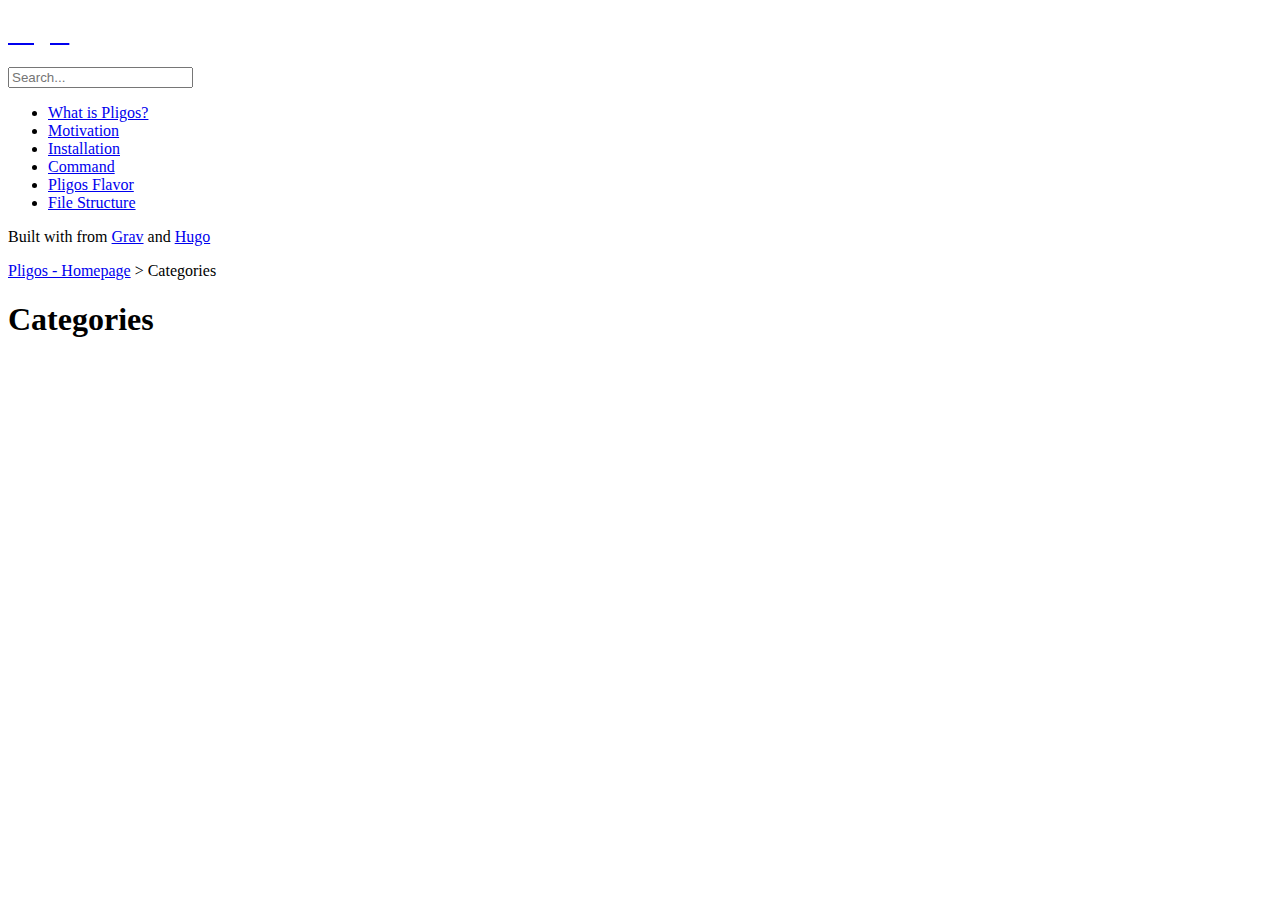
==== commit edd9d5c4: "Updated path" ====
--- a/categories/index.html
+++ b/categories/index.html
@@ -7,23 +7,23 @@
     <meta name="description" content="">
 
 
-    <link rel="icon" href="/images/favicon.png" type="image/png">
+    <link rel="icon" href="/pligos/images/favicon.png" type="image/png">
 
     <title>Categories :: My New Hugo Site</title>
 
     
-    <link href="/css/nucleus.css?1569859812" rel="stylesheet">
-    <link href="/css/fontawesome-all.min.css?1569859812" rel="stylesheet">
-    <link href="/css/hybrid.css?1569859812" rel="stylesheet">
-    <link href="/css/featherlight.min.css?1569859812" rel="stylesheet">
-    <link href="/css/perfect-scrollbar.min.css?1569859812" rel="stylesheet">
-    <link href="/css/auto-complete.css?1569859812" rel="stylesheet">
-    <link href="/css/atom-one-dark-reasonable.css?1569859812" rel="stylesheet">
-    <link href="/css/theme.css?1569859812" rel="stylesheet">
-    <link href="/css/hugo-theme.css?1569859812" rel="stylesheet">
-    
-
-    <script src="/js/jquery-3.3.1.min.js?1569859812"></script>
+    <link href="/pligos/css/nucleus.css?1569917940" rel="stylesheet">
+    <link href="/pligos/css/fontawesome-all.min.css?1569917940" rel="stylesheet">
+    <link href="/pligos/css/hybrid.css?1569917940" rel="stylesheet">
+    <link href="/pligos/css/featherlight.min.css?1569917940" rel="stylesheet">
+    <link href="/pligos/css/perfect-scrollbar.min.css?1569917940" rel="stylesheet">
+    <link href="/pligos/css/auto-complete.css?1569917940" rel="stylesheet">
+    <link href="/pligos/css/atom-one-dark-reasonable.css?1569917940" rel="stylesheet">
+    <link href="/pligos/css/theme.css?1569917940" rel="stylesheet">
+    <link href="/pligos/css/hugo-theme.css?1569917940" rel="stylesheet">
+    
+
+    <script src="/pligos/js/jquery-3.3.1.min.js?1569917940"></script>
 
     <style>
       :root #header + #content > #left > #rlblock_left{
@@ -33,14 +33,14 @@
     </style>
     
   </head>
-  <body class="" data-url="/categories/">
+  <body class="" data-url="/pligos/categories/">
     <nav id="sidebar" class="">
 
 
 
   <div id="header-wrapper">
     <div id="header">
-      <a id="logo" href="http://example.org/">
+      <a id="logo" href="https://abdul-jabbar01.github.io/pligos/">
     <h2 style="color: white;">Pligos</h2>
   
 </a>
@@ -53,14 +53,14 @@
     <span data-search-clear=""><i class="fas fa-times"></i></span>
 </div>
 
-<script type="text/javascript" src="/js/lunr.min.js?1569859812"></script>
-<script type="text/javascript" src="/js/auto-complete.js?1569859812"></script>
+<script type="text/javascript" src="/pligos/js/lunr.min.js?1569917940"></script>
+<script type="text/javascript" src="/pligos/js/auto-complete.js?1569917940"></script>
 <script type="text/javascript">
     
-        var baseurl = "http:\/\/example.org\/";
+        var baseurl = "https:\/\/abdul-jabbar01.github.io\/pligos\/";
     
 </script>
-<script type="text/javascript" src="/js/search.js?1569859812"></script>
+<script type="text/javascript" src="/pligos/js/search.js?1569917940"></script>
 
     
   </div>
@@ -76,12 +76,12 @@
  
   
     
-    <li data-nav-id="/summary/" title="What is Pligos?" class="dd-item 
-        
-        
-        
-        ">
-      <a href="/summary/">
+    <li data-nav-id="/pligos/summary/" title="What is Pligos?" class="dd-item 
+        
+        
+        
+        ">
+      <a href="/pligos/summary/">
           What is Pligos?
           
       </a>
@@ -98,12 +98,12 @@
  
   
     
-    <li data-nav-id="/motivation/" title="Motivation" class="dd-item 
-        
-        
-        
-        ">
-      <a href="/motivation/">
+    <li data-nav-id="/pligos/motivation/" title="Motivation" class="dd-item 
+        
+        
+        
+        ">
+      <a href="/pligos/motivation/">
           Motivation
           
       </a>
@@ -120,12 +120,12 @@
  
   
     
-    <li data-nav-id="/installation/" title="Installation" class="dd-item 
-        
-        
-        
-        ">
-      <a href="/installation/">
+    <li data-nav-id="/pligos/installation/" title="Installation" class="dd-item 
+        
+        
+        
+        ">
+      <a href="/pligos/installation/">
           Installation
           
       </a>
@@ -142,12 +142,12 @@
  
   
     
-    <li data-nav-id="/command/" title="Command" class="dd-item 
-        
-        
-        
-        ">
-      <a href="/command/">
+    <li data-nav-id="/pligos/command/" title="Command" class="dd-item 
+        
+        
+        
+        ">
+      <a href="/pligos/command/">
           Command
           
       </a>
@@ -164,12 +164,12 @@
  
   
     
-    <li data-nav-id="/flavor/" title="Pligos Flavor" class="dd-item 
-        
-        
-        
-        ">
-      <a href="/flavor/">
+    <li data-nav-id="/pligos/flavor/" title="Pligos Flavor" class="dd-item 
+        
+        
+        
+        ">
+      <a href="/pligos/flavor/">
           Pligos Flavor
           
       </a>
@@ -186,12 +186,12 @@
  
   
     
-    <li data-nav-id="/file-structure/" title="File Structure" class="dd-item 
-        
-        
-        
-        ">
-      <a href="/file-structure/">
+    <li data-nav-id="/pligos/file-structure/" title="File Structure" class="dd-item 
+        
+        
+        
+        ">
+      <a href="/pligos/file-structure/">
           File Structure
           
       </a>
@@ -247,7 +247,7 @@
             
           
           
-            <a href='/'>Pligos - Homepage</a> > Categories
+            <a href='/pligos/'>Pligos - Homepage</a> > Categories
           
          
           
@@ -429,7 +429,7 @@
 	 
 		
 		
-			<a class="nav nav-next" href="/summary/" title="What is Pligos?" style="margin-right: 0px;"><i class="fa fa-chevron-right"></i></a>
+			<a class="nav nav-next" href="/pligos/summary/" title="What is Pligos?" style="margin-right: 0px;"><i class="fa fa-chevron-right"></i></a>
 		
 	
     </div>
@@ -439,19 +439,19 @@
     <div style="left: -1000px; overflow: scroll; position: absolute; top: -1000px; border: none; box-sizing: content-box; height: 200px; margin: 0px; padding: 0px; width: 200px;">
       <div style="border: none; box-sizing: content-box; height: 200px; margin: 0px; padding: 0px; width: 200px;"></div>
     </div>
-    <script src="/js/clipboard.min.js?1569859812"></script>
-    <script src="/js/perfect-scrollbar.min.js?1569859812"></script>
-    <script src="/js/perfect-scrollbar.jquery.min.js?1569859812"></script>
-    <script src="/js/jquery.sticky.js?1569859812"></script>
-    <script src="/js/featherlight.min.js?1569859812"></script>
-    <script src="/js/highlight.pack.js?1569859812"></script>
+    <script src="/pligos/js/clipboard.min.js?1569917940"></script>
+    <script src="/pligos/js/perfect-scrollbar.min.js?1569917940"></script>
+    <script src="/pligos/js/perfect-scrollbar.jquery.min.js?1569917940"></script>
+    <script src="/pligos/js/jquery.sticky.js?1569917940"></script>
+    <script src="/pligos/js/featherlight.min.js?1569917940"></script>
+    <script src="/pligos/js/highlight.pack.js?1569917940"></script>
     <script>hljs.initHighlightingOnLoad();</script>
-    <script src="/js/modernizr.custom-3.6.0.js?1569859812"></script>
-    <script src="/js/learn.js?1569859812"></script>
-    <script src="/js/hugo-learn.js?1569859812"></script>
-
-    <link href="/mermaid/mermaid.css?1569859812" rel="stylesheet" />
-    <script src="/mermaid/mermaid.js?1569859812"></script>
+    <script src="/pligos/js/modernizr.custom-3.6.0.js?1569917940"></script>
+    <script src="/pligos/js/learn.js?1569917940"></script>
+    <script src="/pligos/js/hugo-learn.js?1569917940"></script>
+
+    <link href="/pligos/mermaid/mermaid.css?1569917940" rel="stylesheet" />
+    <script src="/pligos/mermaid/mermaid.js?1569917940"></script>
     <script>
         mermaid.initialize({ startOnLoad: true });
     </script>
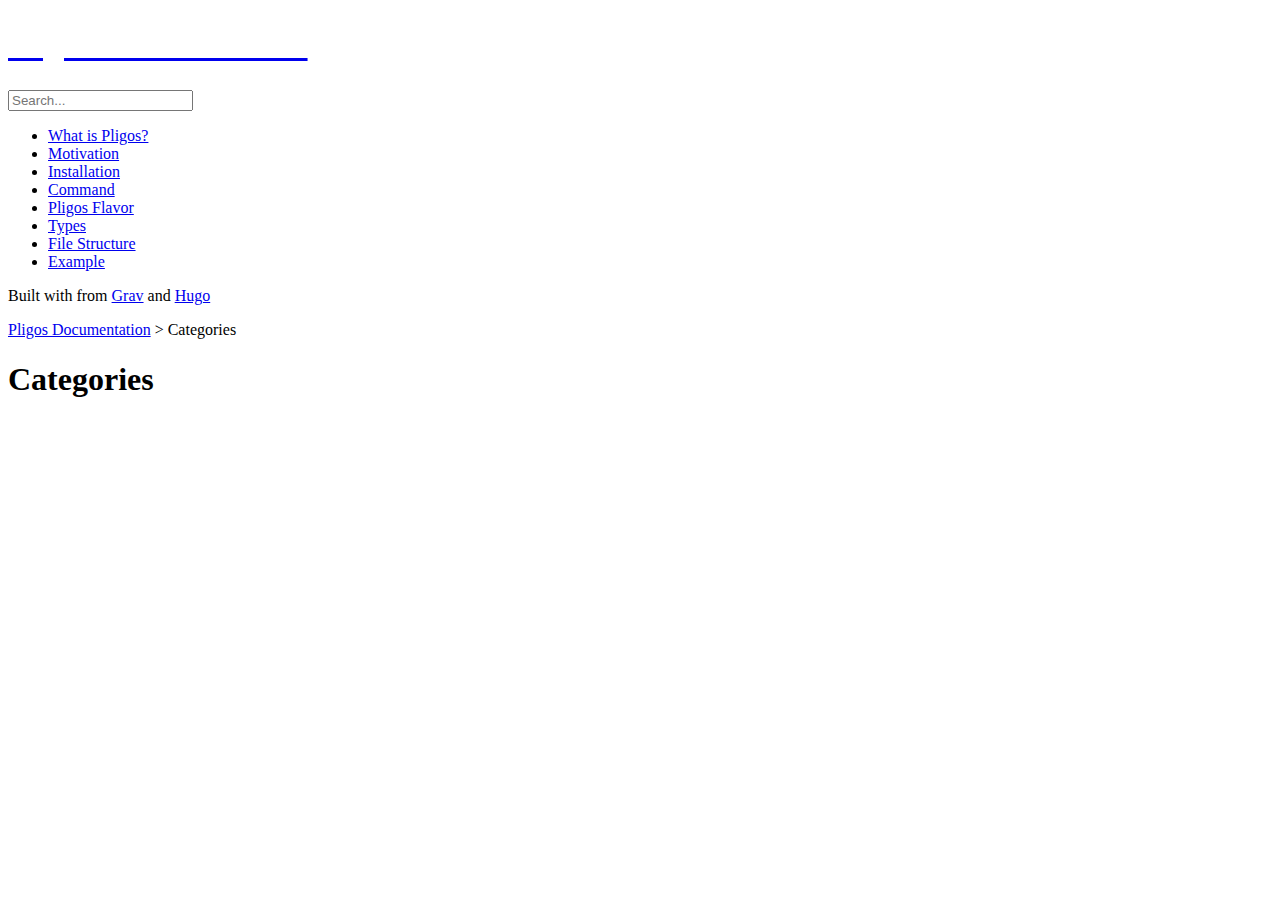
==== commit 438d1a60: "Updated documentation" ====
--- a/categories/index.html
+++ b/categories/index.html
@@ -9,21 +9,21 @@
 
     <link rel="icon" href="/pligos/images/favicon.png" type="image/png">
 
-    <title>Categories :: My New Hugo Site</title>
-
-    
-    <link href="/pligos/css/nucleus.css?1569917940" rel="stylesheet">
-    <link href="/pligos/css/fontawesome-all.min.css?1569917940" rel="stylesheet">
-    <link href="/pligos/css/hybrid.css?1569917940" rel="stylesheet">
-    <link href="/pligos/css/featherlight.min.css?1569917940" rel="stylesheet">
-    <link href="/pligos/css/perfect-scrollbar.min.css?1569917940" rel="stylesheet">
-    <link href="/pligos/css/auto-complete.css?1569917940" rel="stylesheet">
-    <link href="/pligos/css/atom-one-dark-reasonable.css?1569917940" rel="stylesheet">
-    <link href="/pligos/css/theme.css?1569917940" rel="stylesheet">
-    <link href="/pligos/css/hugo-theme.css?1569917940" rel="stylesheet">
-    
-
-    <script src="/pligos/js/jquery-3.3.1.min.js?1569917940"></script>
+    <title>Categories :: Pligos Documentation</title>
+
+    
+    <link href="/pligos/css/nucleus.css?1569933948" rel="stylesheet">
+    <link href="/pligos/css/fontawesome-all.min.css?1569933948" rel="stylesheet">
+    <link href="/pligos/css/hybrid.css?1569933948" rel="stylesheet">
+    <link href="/pligos/css/featherlight.min.css?1569933948" rel="stylesheet">
+    <link href="/pligos/css/perfect-scrollbar.min.css?1569933948" rel="stylesheet">
+    <link href="/pligos/css/auto-complete.css?1569933948" rel="stylesheet">
+    <link href="/pligos/css/atom-one-dark-reasonable.css?1569933948" rel="stylesheet">
+    <link href="/pligos/css/theme.css?1569933948" rel="stylesheet">
+    <link href="/pligos/css/hugo-theme.css?1569933948" rel="stylesheet">
+    
+
+    <script src="/pligos/js/jquery-3.3.1.min.js?1569933948"></script>
 
     <style>
       :root #header + #content > #left > #rlblock_left{
@@ -40,8 +40,8 @@
 
   <div id="header-wrapper">
     <div id="header">
-      <a id="logo" href="https://abdul-jabbar01.github.io/pligos/">
-    <h2 style="color: white;">Pligos</h2>
+      <a id="logo" href="https://abdul-jabbar01.github.io/pligos">
+    <h2 style="color: white;font-size: 2.0rem">Pligos Documentation</h2>
   
 </a>
 
@@ -53,14 +53,14 @@
     <span data-search-clear=""><i class="fas fa-times"></i></span>
 </div>
 
-<script type="text/javascript" src="/pligos/js/lunr.min.js?1569917940"></script>
-<script type="text/javascript" src="/pligos/js/auto-complete.js?1569917940"></script>
+<script type="text/javascript" src="/pligos/js/lunr.min.js?1569933948"></script>
+<script type="text/javascript" src="/pligos/js/auto-complete.js?1569933948"></script>
 <script type="text/javascript">
     
-        var baseurl = "https:\/\/abdul-jabbar01.github.io\/pligos\/";
+        var baseurl = "https:\/\/abdul-jabbar01.github.io\/pligos";
     
 </script>
-<script type="text/javascript" src="/pligos/js/search.js?1569917940"></script>
+<script type="text/javascript" src="/pligos/js/search.js?1569933948"></script>
 
     
   </div>
@@ -186,6 +186,28 @@
  
   
     
+    <li data-nav-id="/pligos/types/" title="Types" class="dd-item 
+        
+        
+        
+        ">
+      <a href="/pligos/types/">
+          Types
+          
+      </a>
+      
+              
+    </li>
+  
+ 
+
+          
+          
+
+
+ 
+  
+    
     <li data-nav-id="/pligos/file-structure/" title="File Structure" class="dd-item 
         
         
@@ -193,6 +215,28 @@
         ">
       <a href="/pligos/file-structure/">
           File Structure
+          
+      </a>
+      
+              
+    </li>
+  
+ 
+
+          
+          
+
+
+ 
+  
+    
+    <li data-nav-id="/pligos/example/" title="Example" class="dd-item 
+        
+        
+        
+        ">
+      <a href="/pligos/example/">
+          Example
           
       </a>
       
@@ -247,7 +291,7 @@
             
           
           
-            <a href='/pligos/'>Pligos - Homepage</a> > Categories
+            <a href='/pligos/'>Pligos Documentation</a> > Categories
           
          
           
@@ -327,6 +371,38 @@
                     
                         
                         
+                    
+                
+                
+
+                    
+                    
+                    
+
+                    
+            
+        
+                    
+                        
+            
+            
+                
+                    
+                
+                
+
+                    
+                    
+                    
+
+                    
+            
+        
+                    
+                        
+            
+            
+                
                     
                 
                 
@@ -439,19 +515,19 @@
     <div style="left: -1000px; overflow: scroll; position: absolute; top: -1000px; border: none; box-sizing: content-box; height: 200px; margin: 0px; padding: 0px; width: 200px;">
       <div style="border: none; box-sizing: content-box; height: 200px; margin: 0px; padding: 0px; width: 200px;"></div>
     </div>
-    <script src="/pligos/js/clipboard.min.js?1569917940"></script>
-    <script src="/pligos/js/perfect-scrollbar.min.js?1569917940"></script>
-    <script src="/pligos/js/perfect-scrollbar.jquery.min.js?1569917940"></script>
-    <script src="/pligos/js/jquery.sticky.js?1569917940"></script>
-    <script src="/pligos/js/featherlight.min.js?1569917940"></script>
-    <script src="/pligos/js/highlight.pack.js?1569917940"></script>
+    <script src="/pligos/js/clipboard.min.js?1569933948"></script>
+    <script src="/pligos/js/perfect-scrollbar.min.js?1569933948"></script>
+    <script src="/pligos/js/perfect-scrollbar.jquery.min.js?1569933948"></script>
+    <script src="/pligos/js/jquery.sticky.js?1569933948"></script>
+    <script src="/pligos/js/featherlight.min.js?1569933948"></script>
+    <script src="/pligos/js/highlight.pack.js?1569933948"></script>
     <script>hljs.initHighlightingOnLoad();</script>
-    <script src="/pligos/js/modernizr.custom-3.6.0.js?1569917940"></script>
-    <script src="/pligos/js/learn.js?1569917940"></script>
-    <script src="/pligos/js/hugo-learn.js?1569917940"></script>
-
-    <link href="/pligos/mermaid/mermaid.css?1569917940" rel="stylesheet" />
-    <script src="/pligos/mermaid/mermaid.js?1569917940"></script>
+    <script src="/pligos/js/modernizr.custom-3.6.0.js?1569933948"></script>
+    <script src="/pligos/js/learn.js?1569933948"></script>
+    <script src="/pligos/js/hugo-learn.js?1569933948"></script>
+
+    <link href="/pligos/mermaid/mermaid.css?1569933948" rel="stylesheet" />
+    <script src="/pligos/mermaid/mermaid.js?1569933948"></script>
     <script>
         mermaid.initialize({ startOnLoad: true });
     </script>
